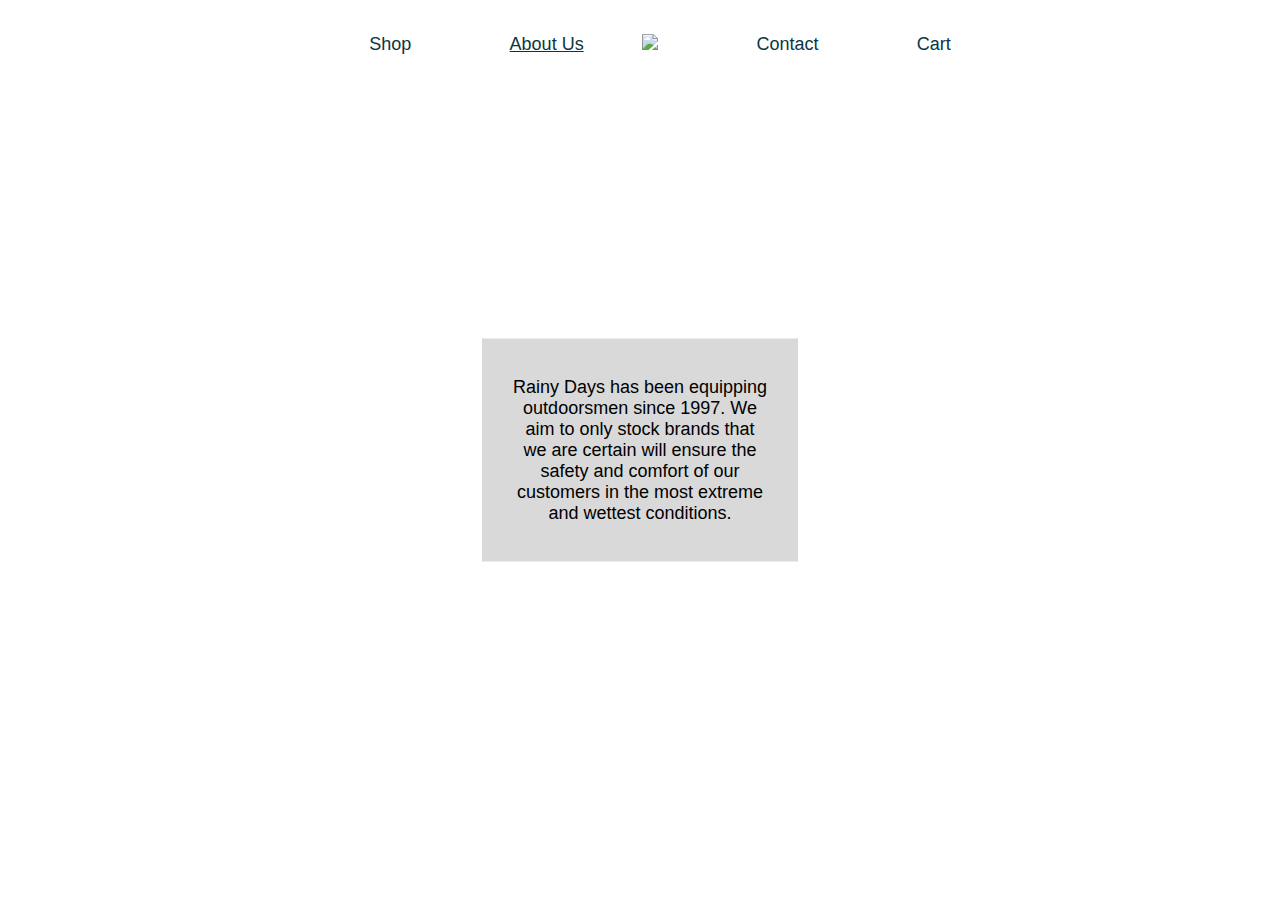
==== about.html @ 763458f1 "Close to finished website" ====
<!doctype html>
<html lang="en-us">
<html>
    <head>
        <title>Rainy Days | About</title>
        <meta name="description" content="Contact Rainy Days, a retailer of top jackets for any conditions">
        <meta name="viewport" content="width=device-width, initial-scale=1.0">
        <link href="css/styles.css" rel="stylesheet" />
    </head>
    <body>
            <header>
            
                <nav>
                  
                    <ul><a href="shop.html">Shop</a></ul>
                    <ul><a href="about.html" class="active">About Us</a></ul>  
                    <a href="index.html"><img class="resize" src="images/RainyDays_Logo.png"></a>
                    <ul><a href="contact.html">Contact</a></ul>
                    <ul><a href="cart.html">Cart</a></ul>
                </nav> 
            </header>
            <main>
                <section class="background">
                <div class=textwall>
                    <p>Rainy Days has been equipping outdoorsmen since 1997. We aim to only stock brands that we are certain will ensure the safety and comfort of our customers in the most extreme and wettest conditions.</p>
                </div>
          </section> 
         </main>
      
           
    </body>
</html>
---- css/styles.css ----
/*Links*/
 a{
  text-decoration: none;
 }

 .active {
  text-decoration: underline;
 }

 header a{
  color: #0A3641;
  font-size: large;
 }

/* Home Page */
body {
  font-family: Roboto, Verdana, Geneva, Tahoma, sans-serif;
}

 .background {    
    background-image: url(../images/beautiful-landscape-rainy-day.jpg) ;
    background-size: cover;
    min-height: 90vh;
    background-repeat: no-repeat;
    background-position-x: center;
    background-position-y: center;
    }
   


 .ctahome {
   background-color: #e16017;
   color: #fff;
   font-size: x-large;
   border-radius: 100px;
   padding: 2% 5%;
   text-decoration: solid;
   position: absolute;
   top: 50%;
   left: 50%;
   transform: translate(-50%, -50%);
   font-family: Verdana, Geneva, Tahoma, sans-serif;
  }






/* Nav */
nav {
  display: flex ;
  align-items: center; 
  justify-content: space-evenly;
  padding: 10px;
  text-align: center;
}  





 .resize {
   width: 150px ;  
 }

 .banner {
  width:100%;
  min-height: 15vh;
  padding-bottom: 10px;
 }


 /* Products */
 .products {
  width: 100%;
  text-align: center;
  background-color: #d9d9d9;
  padding-bottom: 20px;
  min-width: fit-content;
  padding-top: 15px;
 }

 .products p {
  padding-bottom: 10px;
 }

 .products img {
  grid-column: -1/1;
  width: relative;
  height: 33vh;
 }

 .product-list {
  display: grid;
  grid-template-columns: repeat(3, minmax(0,1fr));
  margin: auto;
  grid-gap: 30px;
  padding-bottom: 10px;
  text-align: center;
  justify-content: space-evenly;
 }

.cta-view {
  background-color: #0A3641;
  color: #fff;
  background-position: relative;
  padding: 10px 60px;
  text-align: center;
  text-decoration: solid;
  font-size: large;
}




 /* Product Specific Page */
.product-specific {
  display: flex;
  max-width: 1000px;
  margin: auto;
}

.product__image {
  width: 100%;
 }
 

 .addtocartcta {
   background-color: #0A3641;
   color: #fff;
   background-position: relative;
   padding: 10px 80px;
   text-align: center;
   text-decoration: solid;
   font-size: large;

}

.product-details {
  display: block;
  text-align: center;
  margin: auto;
}



/*Cart*/

.cart {
  display: flex;
  justify-content: space-evenly;
  margin: auto;
  align-items: center;
  min-height: 300px;
}

.yourcart {
  width: 100%;
  max-width: 1000px;
  text-align: center;
  background-color: #d9d9d9;
  padding: 30px;
  padding-top: 0%;
 } 
 
 .yourcart img {
  height: 33vh; 
 }

 .yourcart h2 {
  text-align: left;
  padding-top: 15px;
 }


.cartinfo {
  text-align: center;
  display: flex;
  margin: auto;
  align-items: center;
  justify-content: space-evenly;
 }


 .customerinfo {
  align-items: center;
  padding-bottom: 60px;
  width: 100%;
  max-width: 1000px;
  margin: auto;
}




 .checkout {
  background-color: #0A3641;
  color: #fff;
  padding: 30px 100px;
  text-align: center;
  text-decoration: solid;
  margin: 40px 0;
  
 }

.paydetails {
  display: flex;
  flex-direction: column; 
  justify-content: space-evenly;
  margin: 80px 0;
  width: 100%;
  }



/*Success*/

.biglogo {
  width: 50%;
}

.success-page {
  text-align: center;
  margin: auto;
  display: block;
}

/* Contact & About */

.textwall {
  display: flex;
  background-color: #d9d9d9;
  padding: 20px 30px;
  width: 20%;
  justify-content: center;
  text-align: center;
  position: absolute;
  top: 50%;
  left: 50%;
  transform: translate(-50%, -50%);
  font-size: large;
 }

.textwall-list {
display: flex;
align-items: center;
background-color: #d9d9d9;
width: 70%;
justify-content: space-evenly;
position: absolute;
top: 80%;
left: 15%;
}

 /*Media*/

 @media screen and (min-width: 1100px) {
  nav {
    margin-left: 20%;
    margin-right: 20%;
  }  
  }

 @media screen and (max-width: 750px) {
  .product-list {
    display: flex;
    flex-direction: column;
  }
}

@media screen and (max-width: 750px) {
  .cart {
    display: flex;
    flex-direction: column;
  }
}

@media screen and (max-width: 750px) {
  .product-specific {
    display: flex;
    flex-direction: column;
  }
}
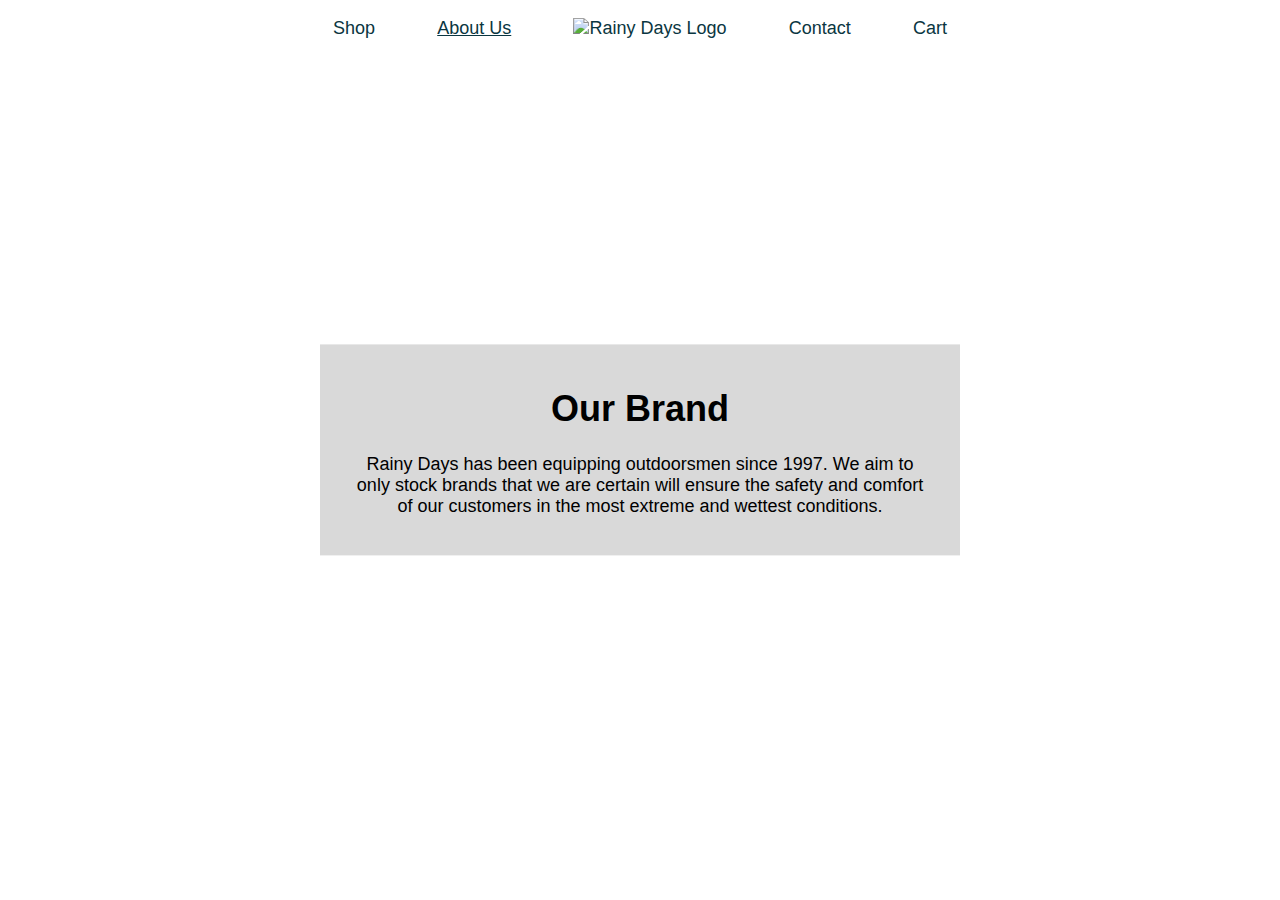
==== commit 2251845f: "Finished site" ====
--- a/about.html
+++ b/about.html
@@ -1,6 +1,6 @@
 <!doctype html>
 <html lang="en-us">
-<html>
+
     <head>
         <title>Rainy Days | About</title>
         <meta name="description" content="Contact Rainy Days, a retailer of top jackets for any conditions">
@@ -12,16 +12,18 @@
             
                 <nav>
                   
-                    <ul><a href="shop.html">Shop</a></ul>
-                    <ul><a href="about.html" class="active">About Us</a></ul>  
-                    <a href="index.html"><img class="resize" src="images/RainyDays_Logo.png"></a>
-                    <ul><a href="contact.html">Contact</a></ul>
-                    <ul><a href="cart.html">Cart</a></ul>
+                    <a href="shop.html">Shop</a>
+                    <a href="about.html" class="active">About Us</a>
+                    <a href="index.html"><img class="resize" src="images/RainyDays_Logo.png" alt="Rainy Days Logo"></a>
+                    <a href="contact.html">Contact</a>
+                    <a href="cart.html">Cart</a>
                 </nav> 
             </header>
             <main>
                 <section class="background">
-                <div class=textwall>
+                    
+                <div class=textbox>
+                    <h1>Our Brand</h1>
                     <p>Rainy Days has been equipping outdoorsmen since 1997. We aim to only stock brands that we are certain will ensure the safety and comfort of our customers in the most extreme and wettest conditions.</p>
                 </div>
           </section> 
--- a/css/styles.css
+++ b/css/styles.css
@@ -1,3 +1,8 @@
+body {
+  font-family: Roboto, Verdana, Geneva, Tahoma, sans-serif;
+}
+
+
 /*Links*/
  a{
   text-decoration: none;
@@ -13,14 +18,11 @@
  }
 
 /* Home Page */
-body {
-  font-family: Roboto, Verdana, Geneva, Tahoma, sans-serif;
-}
-
- .background {    
-    background-image: url(../images/beautiful-landscape-rainy-day.jpg) ;
+
+ .backgroundhome {    
+    background-image: url(../images/beautiful-landscape-rainy-day2.jpg) ;
     background-size: cover;
-    min-height: 90vh;
+    min-height: 50vh;
     background-repeat: no-repeat;
     background-position-x: center;
     background-position-y: center;
@@ -36,14 +38,20 @@
    padding: 2% 5%;
    text-decoration: solid;
    position: absolute;
-   top: 50%;
+   top: 35%;
    left: 50%;
    transform: translate(-50%, -50%);
    font-family: Verdana, Geneva, Tahoma, sans-serif;
-  }
-
-
-
+   text-align: center;
+  }
+
+.products-home {
+  display: flex;
+  align-items: center;
+  justify-content: space-evenly;
+  gap: 10px;
+  padding-bottom: 10px;
+}
 
 
 
@@ -57,12 +65,16 @@
 }  
 
 
-
+header {
+  text-align: center;
+  margin: auto;
+}
 
 
  .resize {
    width: 150px ;  
  }
+ 
 
  .banner {
   width:100%;
@@ -72,6 +84,12 @@
 
 
  /* Products */
+
+ .shop h1 {
+  padding-bottom: 10px;
+  padding-left: 10px;
+}
+
  .products {
   width: 100%;
   text-align: center;
@@ -119,11 +137,9 @@
   display: flex;
   max-width: 1000px;
   margin: auto;
-}
-
-.product__image {
-  width: 100%;
- }
+  padding-bottom: 10px;
+}
+
  
 
  .addtocartcta {
@@ -156,11 +172,11 @@
 }
 
 .yourcart {
-  width: 100%;
+  
   max-width: 1000px;
   text-align: center;
   background-color: #d9d9d9;
-  padding: 30px;
+  padding: 60px;
   padding-top: 0%;
  } 
  
@@ -189,10 +205,8 @@
   width: 100%;
   max-width: 1000px;
   margin: auto;
-}
-
-
-
+  text-align: center;
+}
 
  .checkout {
   background-color: #0A3641;
@@ -200,8 +214,11 @@
   padding: 30px 100px;
   text-align: center;
   text-decoration: solid;
-  margin: 40px 0;
-  
+  ;  
+ }
+
+ .customerinfo form {
+  text-align: left;
  }
 
 .paydetails {
@@ -228,11 +245,19 @@
 
 /* Contact & About */
 
-.textwall {
-  display: flex;
+.background {    
+  background-image: url(../images/beautiful-landscape-rainy-day2.jpg) ;
+  background-size: cover;
+  min-height: 90vh;
+  background-repeat: no-repeat;
+  background-position-x: center;
+  background-position-y: center;
+  padding: 10px;
+  }
+
+.textbox {
   background-color: #d9d9d9;
   padding: 20px 30px;
-  width: 20%;
   justify-content: center;
   text-align: center;
   position: absolute;
@@ -242,7 +267,7 @@
   font-size: large;
  }
 
-.textwall-list {
+.textbox-list {
 display: flex;
 align-items: center;
 background-color: #d9d9d9;
@@ -251,6 +276,7 @@
 position: absolute;
 top: 80%;
 left: 15%;
+padding: 10px;
 }
 
  /*Media*/
@@ -260,25 +286,44 @@
     margin-left: 20%;
     margin-right: 20%;
   }  
-  }
-
- @media screen and (max-width: 750px) {
+}
+
+@media screen and (max-width: 470px) {
+  .resize {
+    display: none;
+ }
+}
+
+ @media screen and (max-width: 820px) {
   .product-list {
     display: flex;
     flex-direction: column;
   }
-}
-
-@media screen and (max-width: 750px) {
+
   .cart {
-    display: flex;
+  
     flex-direction: column;
   }
-}
-
-@media screen and (max-width: 750px) {
+
   .product-specific {
-    display: flex;
+ 
     flex-direction: column;
   }
-}
+
+  .products-home {
+    flex-direction: column;
+  }
+
+ .textbox-list {
+  flex-direction: column;
+  font-size: small;
+  text-align: center;
+  gap: 10px;
+  left: 12%;
+ }
+
+ .textbox {
+  font-size: small;
+ }
+}
+
